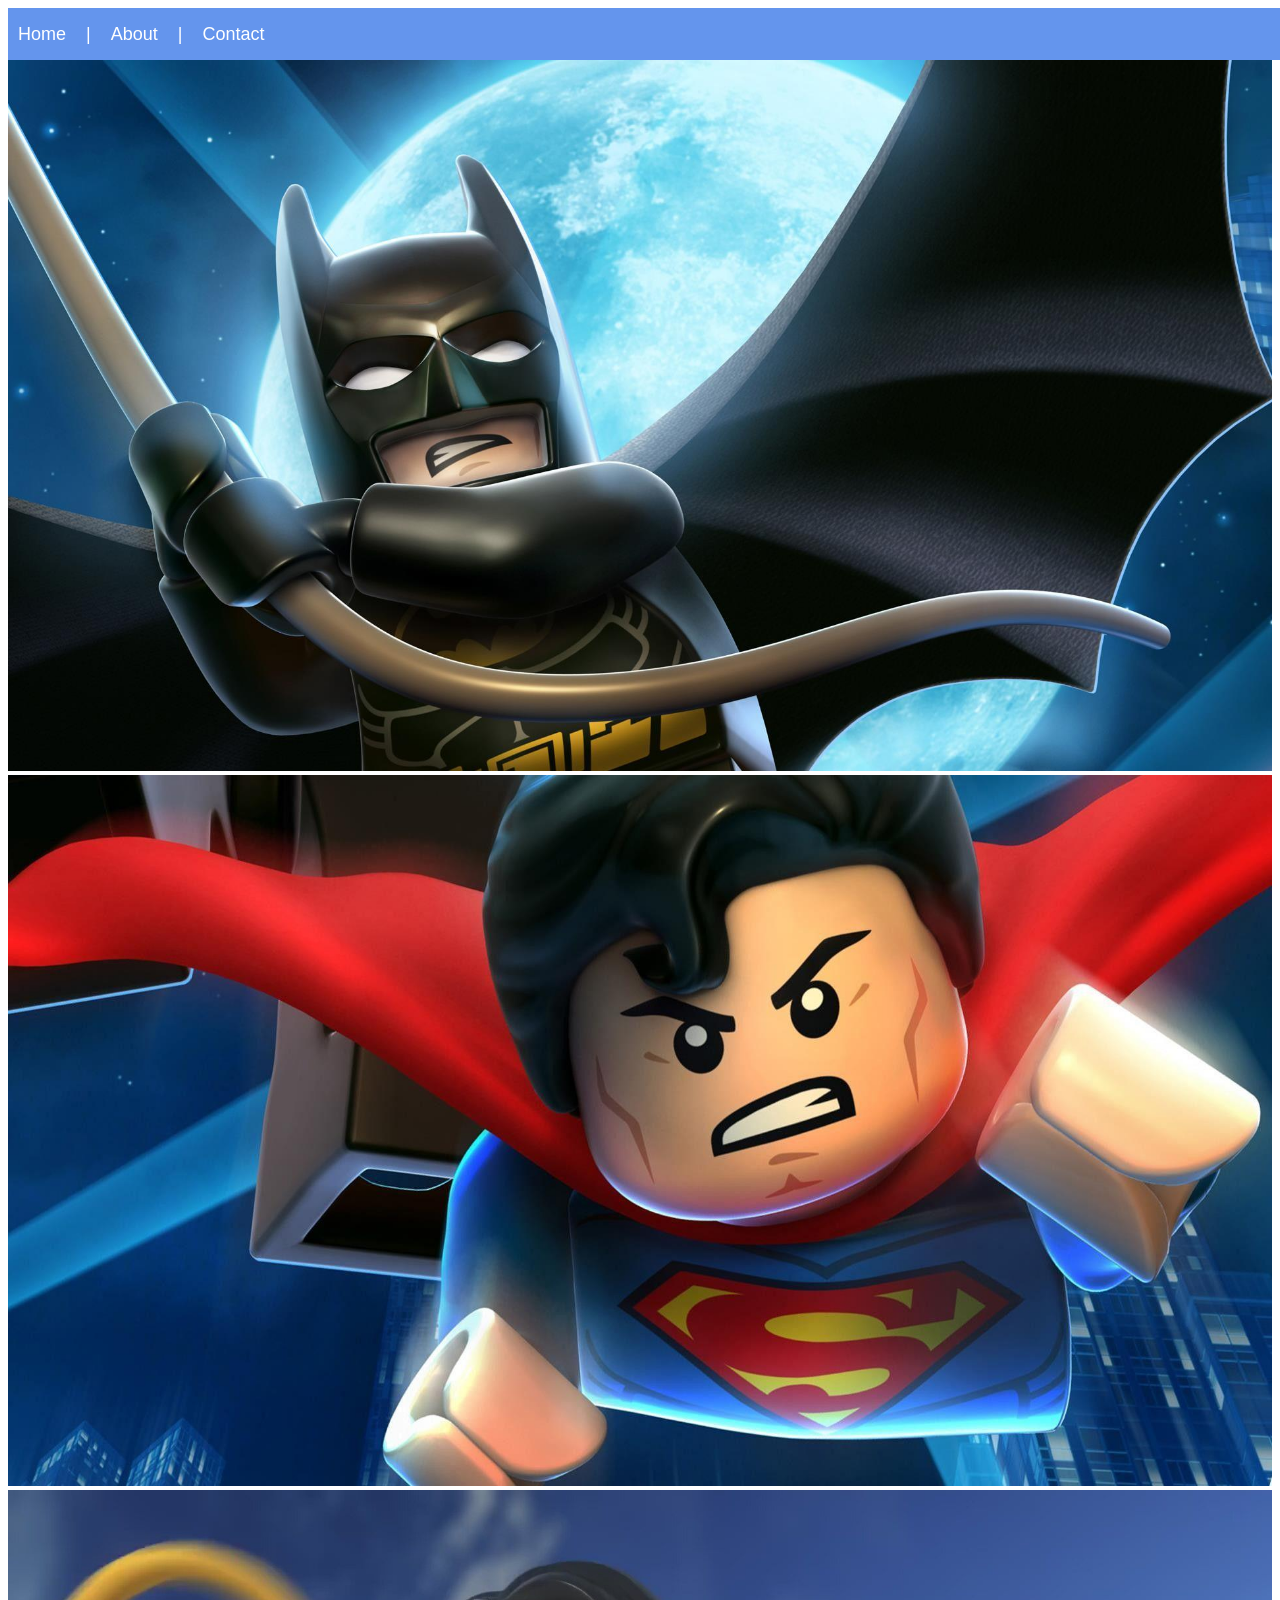
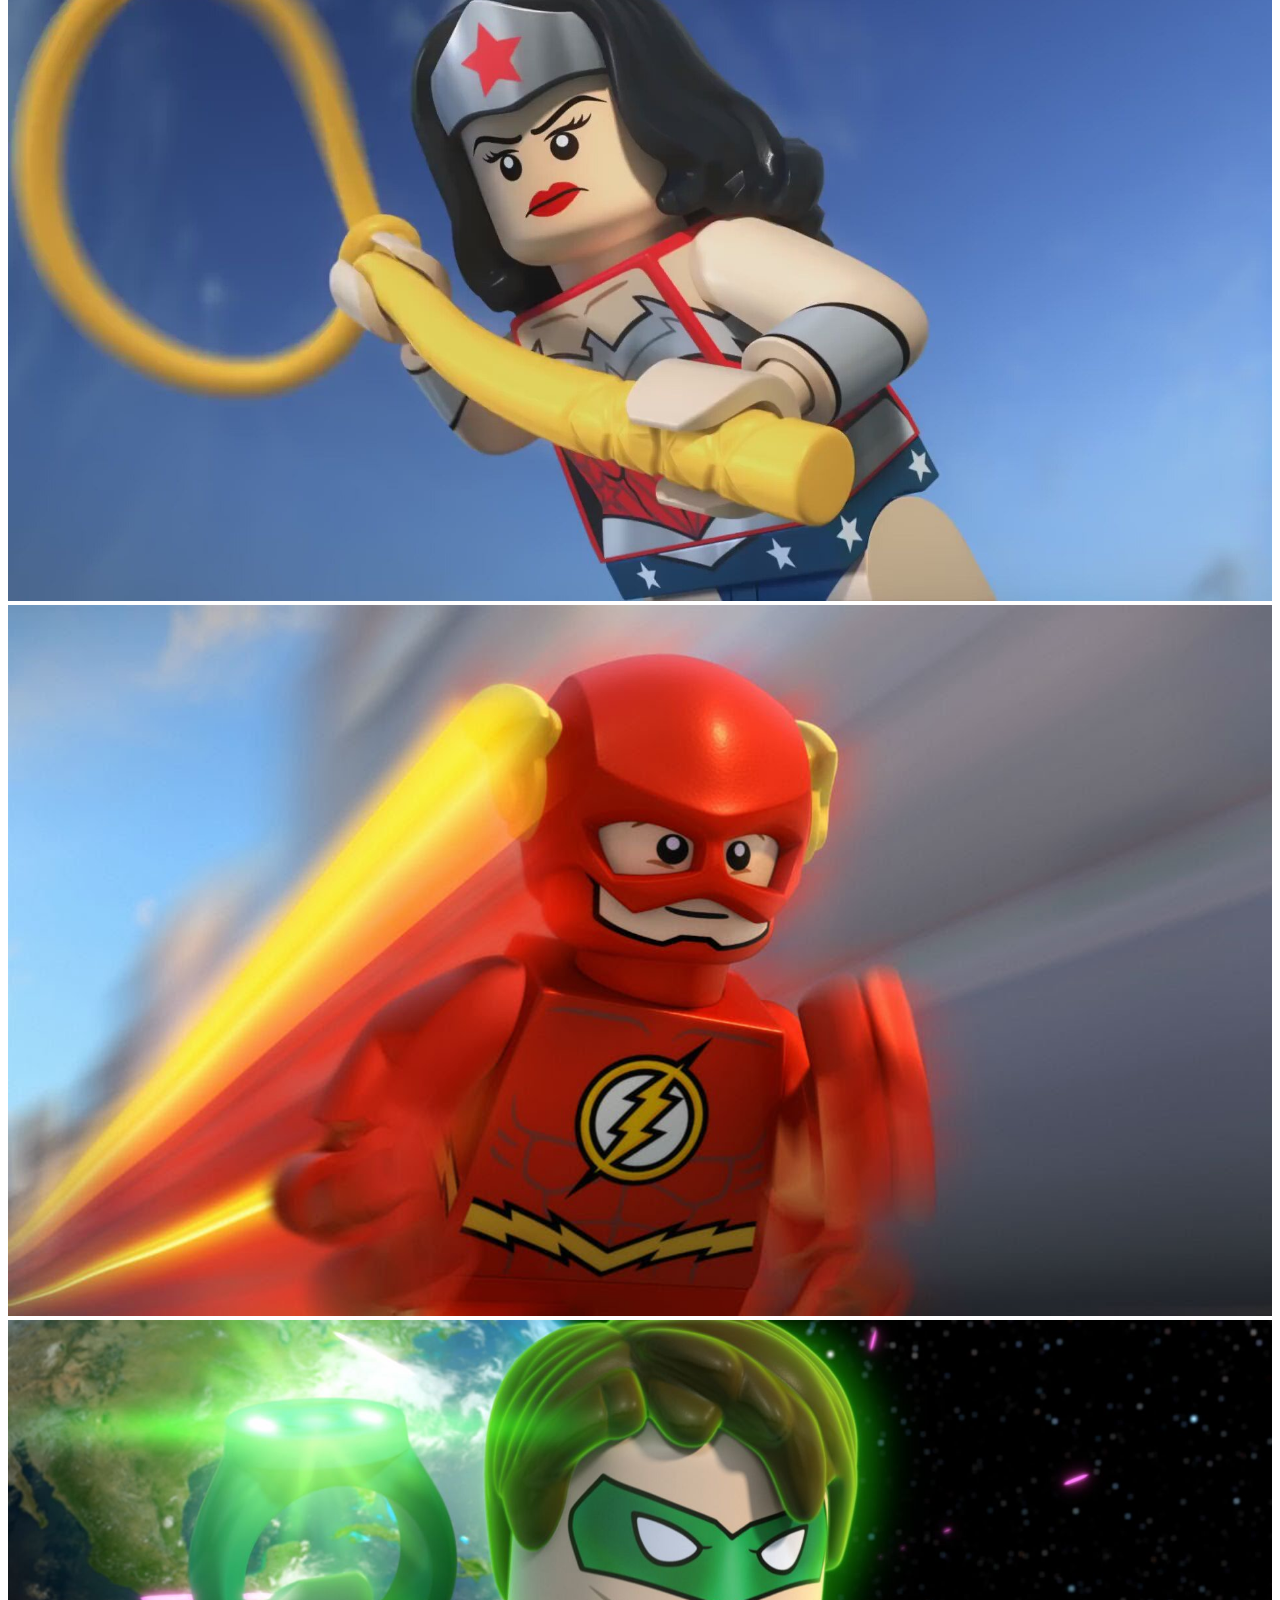
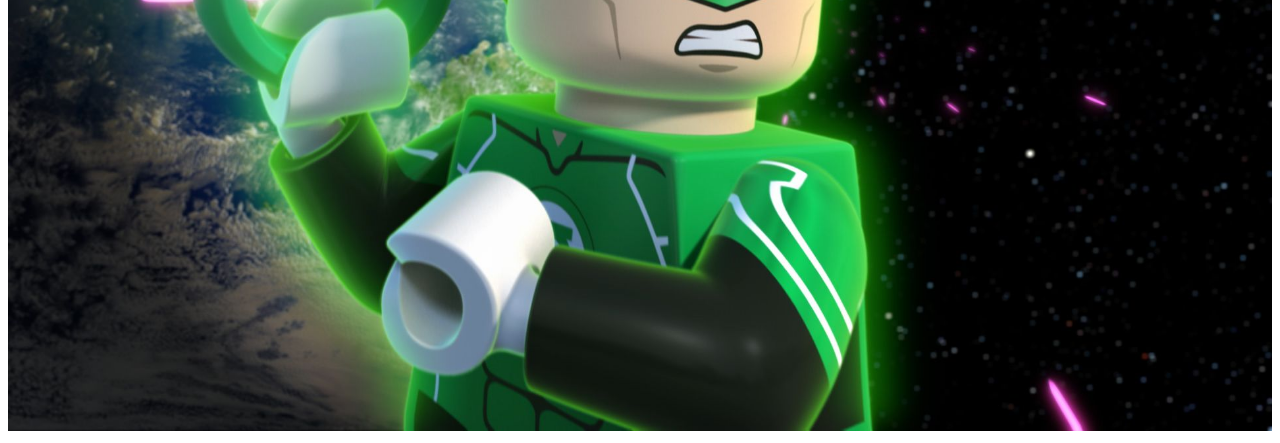
==== index.html @ 61fc9a52 "Added Project Files" ====
<!DOCTYPE html>
<html>
      <head>
            <link rel="stylesheet" href="style.css">
      </head>
      <body>
        <div id="menu">
          <a href="#">Home</a>
            <a href="about.html">About</a>
            <a href="contact.html">Contact</a>
          </div>
          
           <div class="gallery">
                <a href="batman.html"><img src="images/Batman.jpg"/></a>
                <a href="SM.html"><img src="images/Superman_og.jpg"/></a>
                <a href="WM.html"><img src="images/Wonder%20woman.jpg"/></a>
                <a href="flash.html"><img src="images/Flash.png"/></a>
                <a href="GN.html"><img src="images/Green%20lantern.jpg"/></a>
           </div>
      </body>
</html>
---- style.css ----
.gallery img{
    width: 100%;
    
}
#menu{
      width:100%;
      height:52px;
      background-color: cornflowerblue;
      display: flex;
      align-items: center;
    padding-left: 10px;
}

#menu a{
      color:#ffffff;
      font-family: Helvetica, sans-serif;
      font-size: 18px;
      text-decoration:none;
      font-weight: 800px;
      
      padding-left: 0px;
      padding-right: 0px;
}

#menu a:hover{
       color: #5077bd;
}
#menu a:not(:last-child)::after{
    content: "|";
    margin-left: 20px;
    margin-right: 20px;
        color: white;
}
ul {
    padding-left: 0px;
    list-style-position: inside;
}
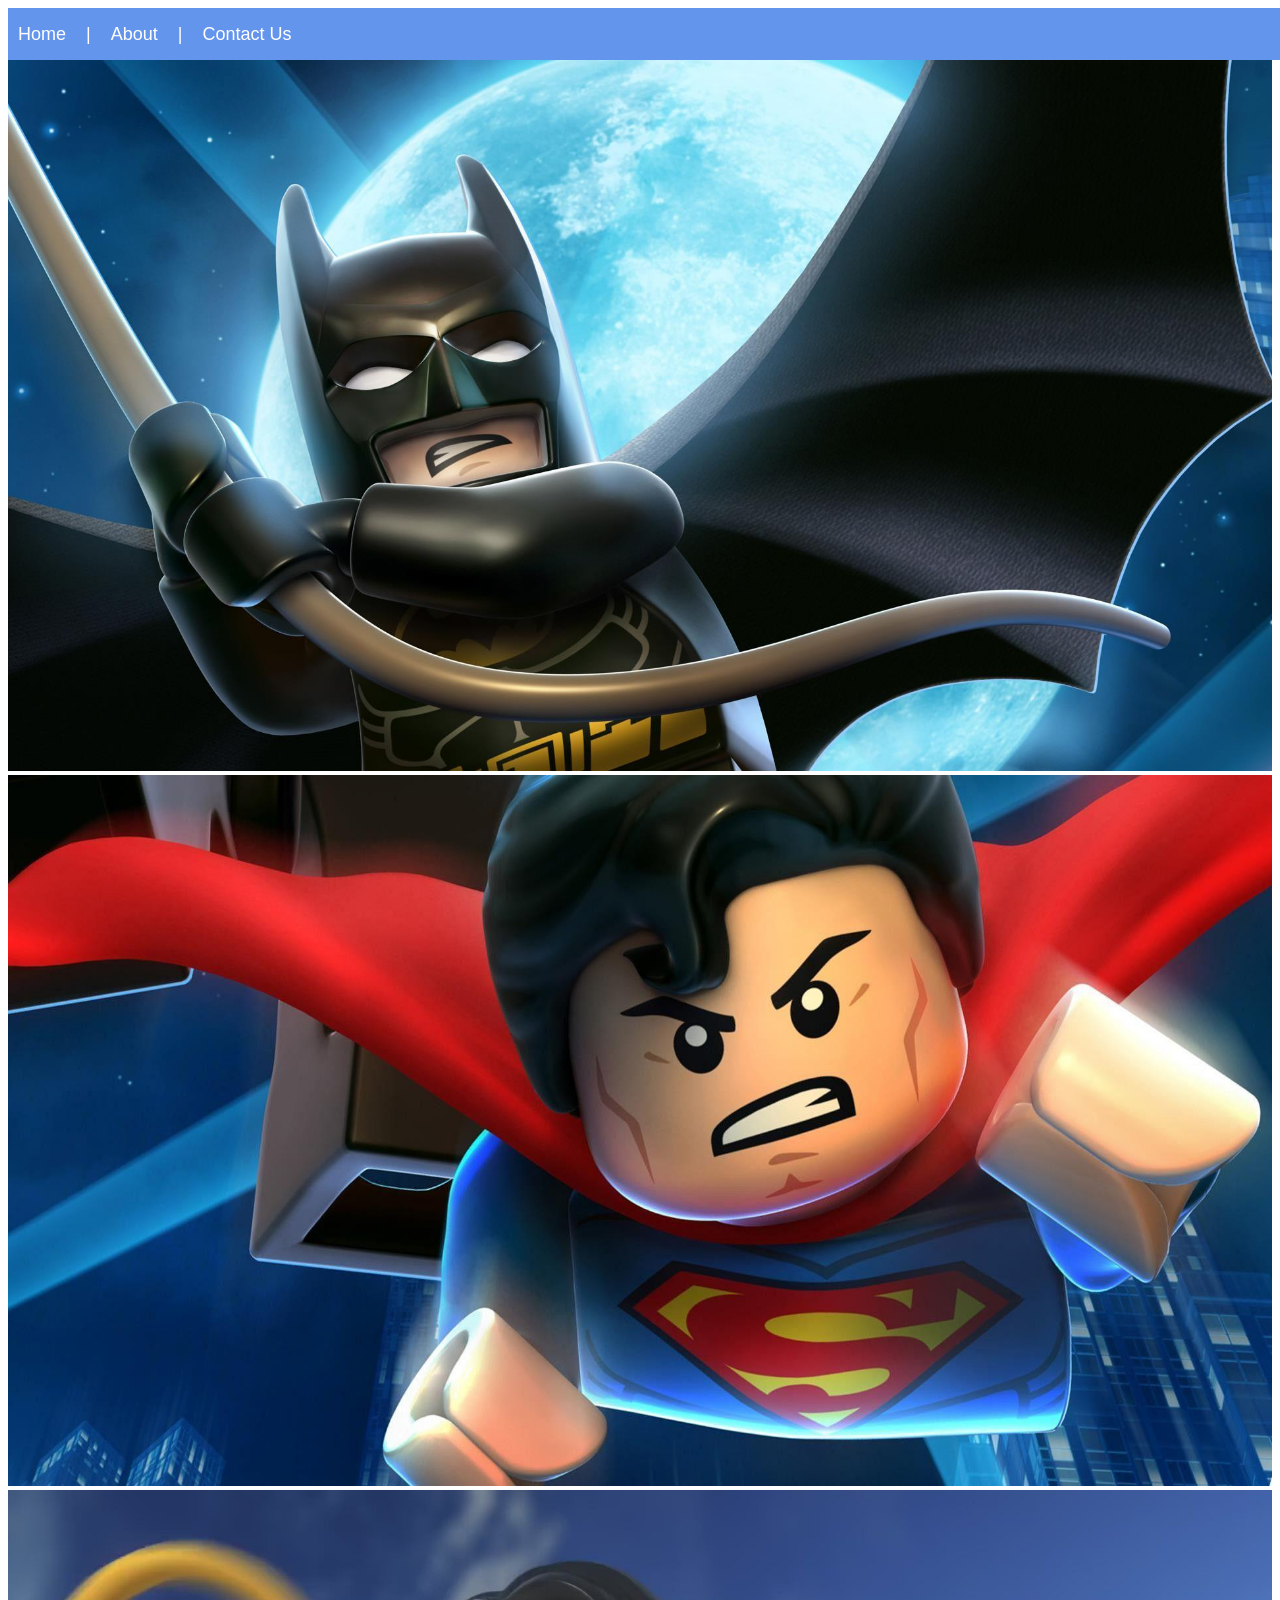
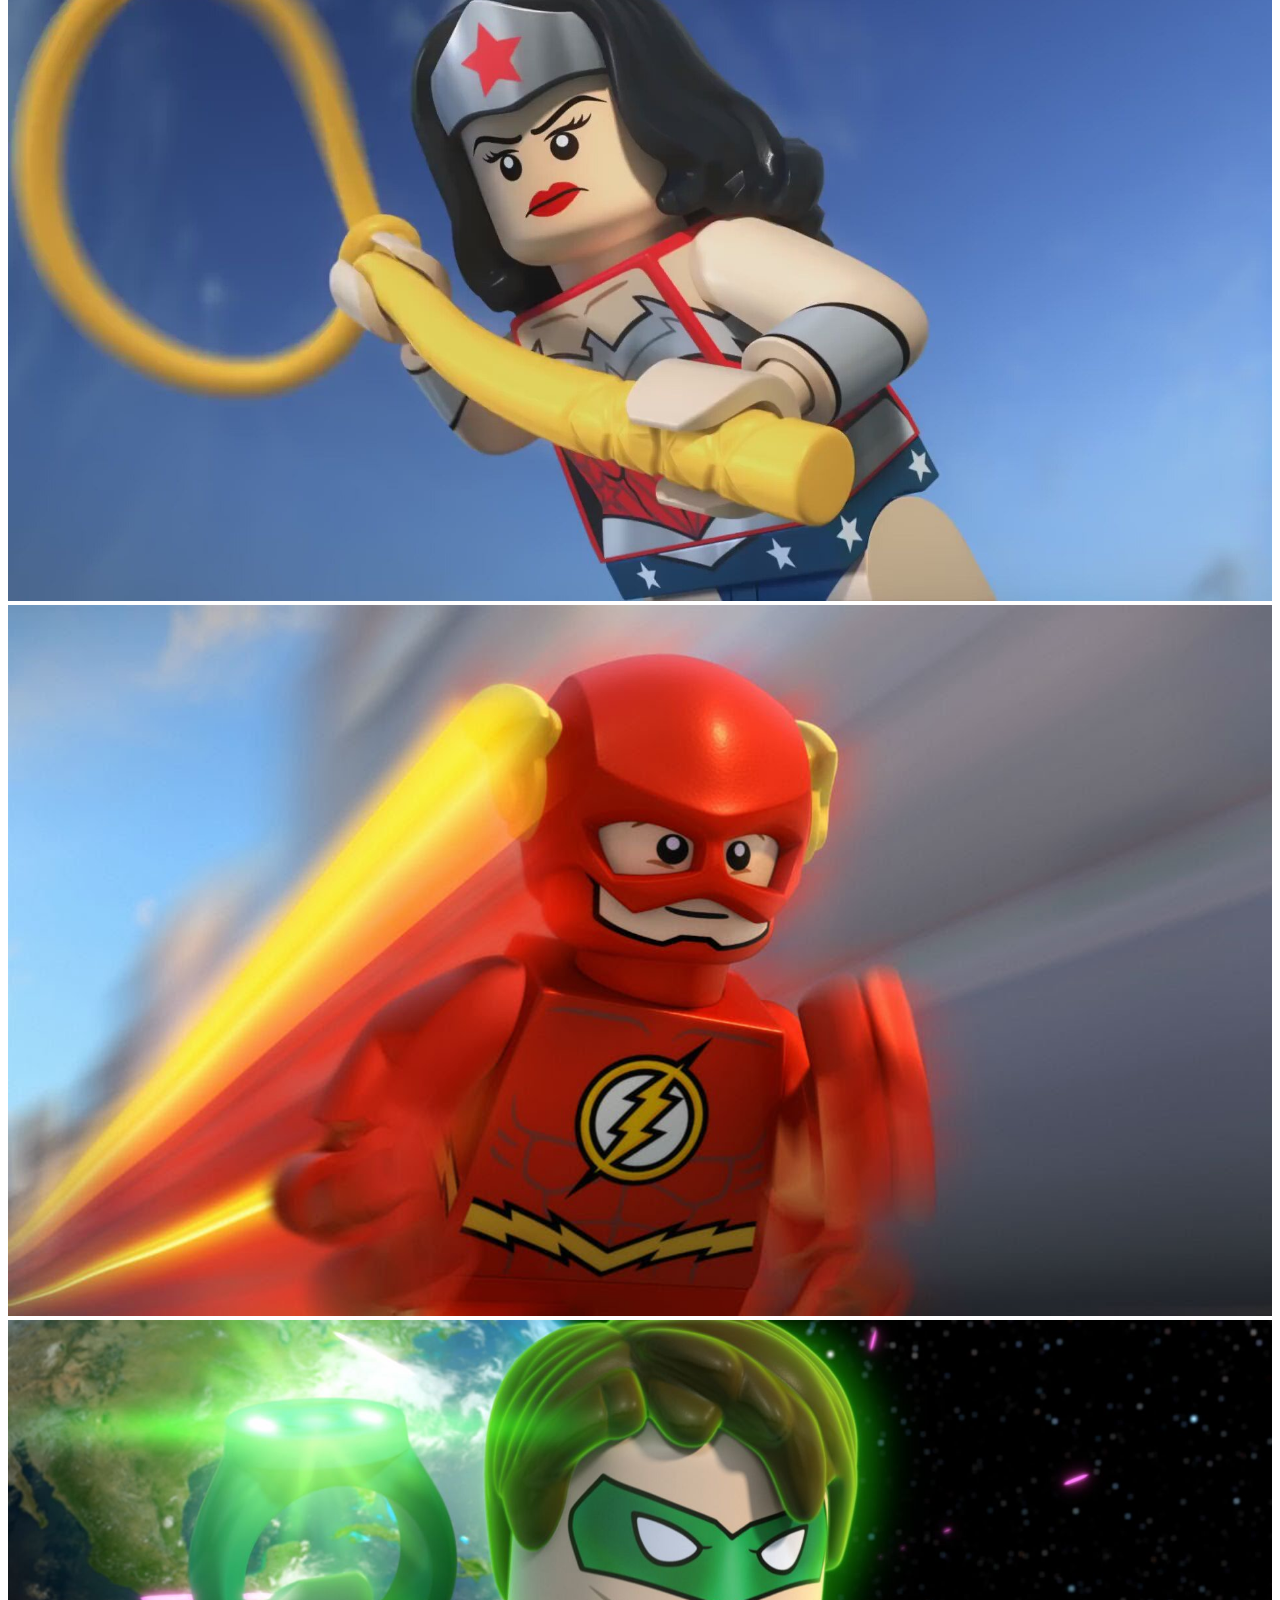
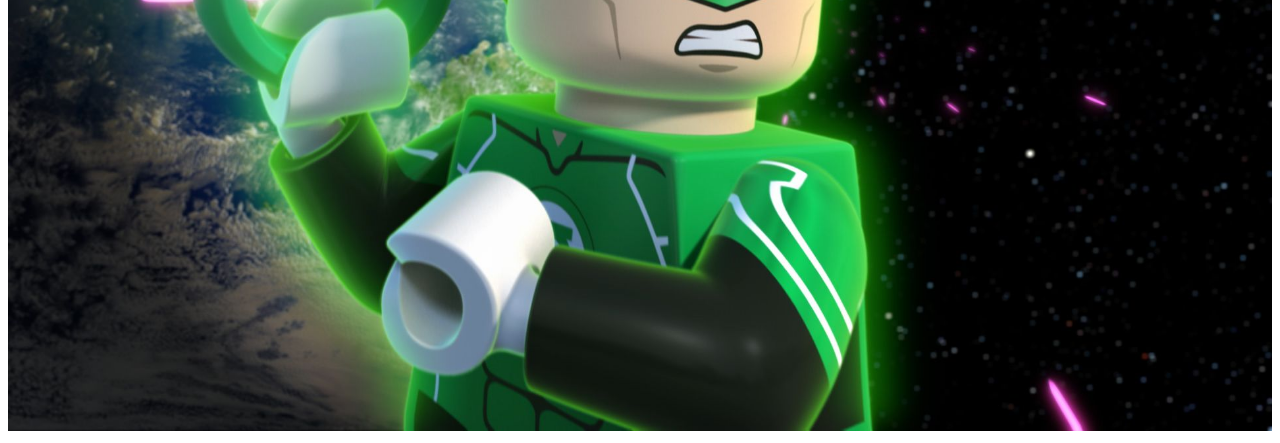
==== commit ff91078c: "Changed Contact To "Contact Us'" ====
--- a/index.html
+++ b/index.html
@@ -7,7 +7,7 @@
         <div id="menu">
           <a href="#">Home</a>
             <a href="about.html">About</a>
-            <a href="contact.html">Contact</a>
+            <a href="contact.html">Contact Us</a>
           </div>
           
            <div class="gallery">
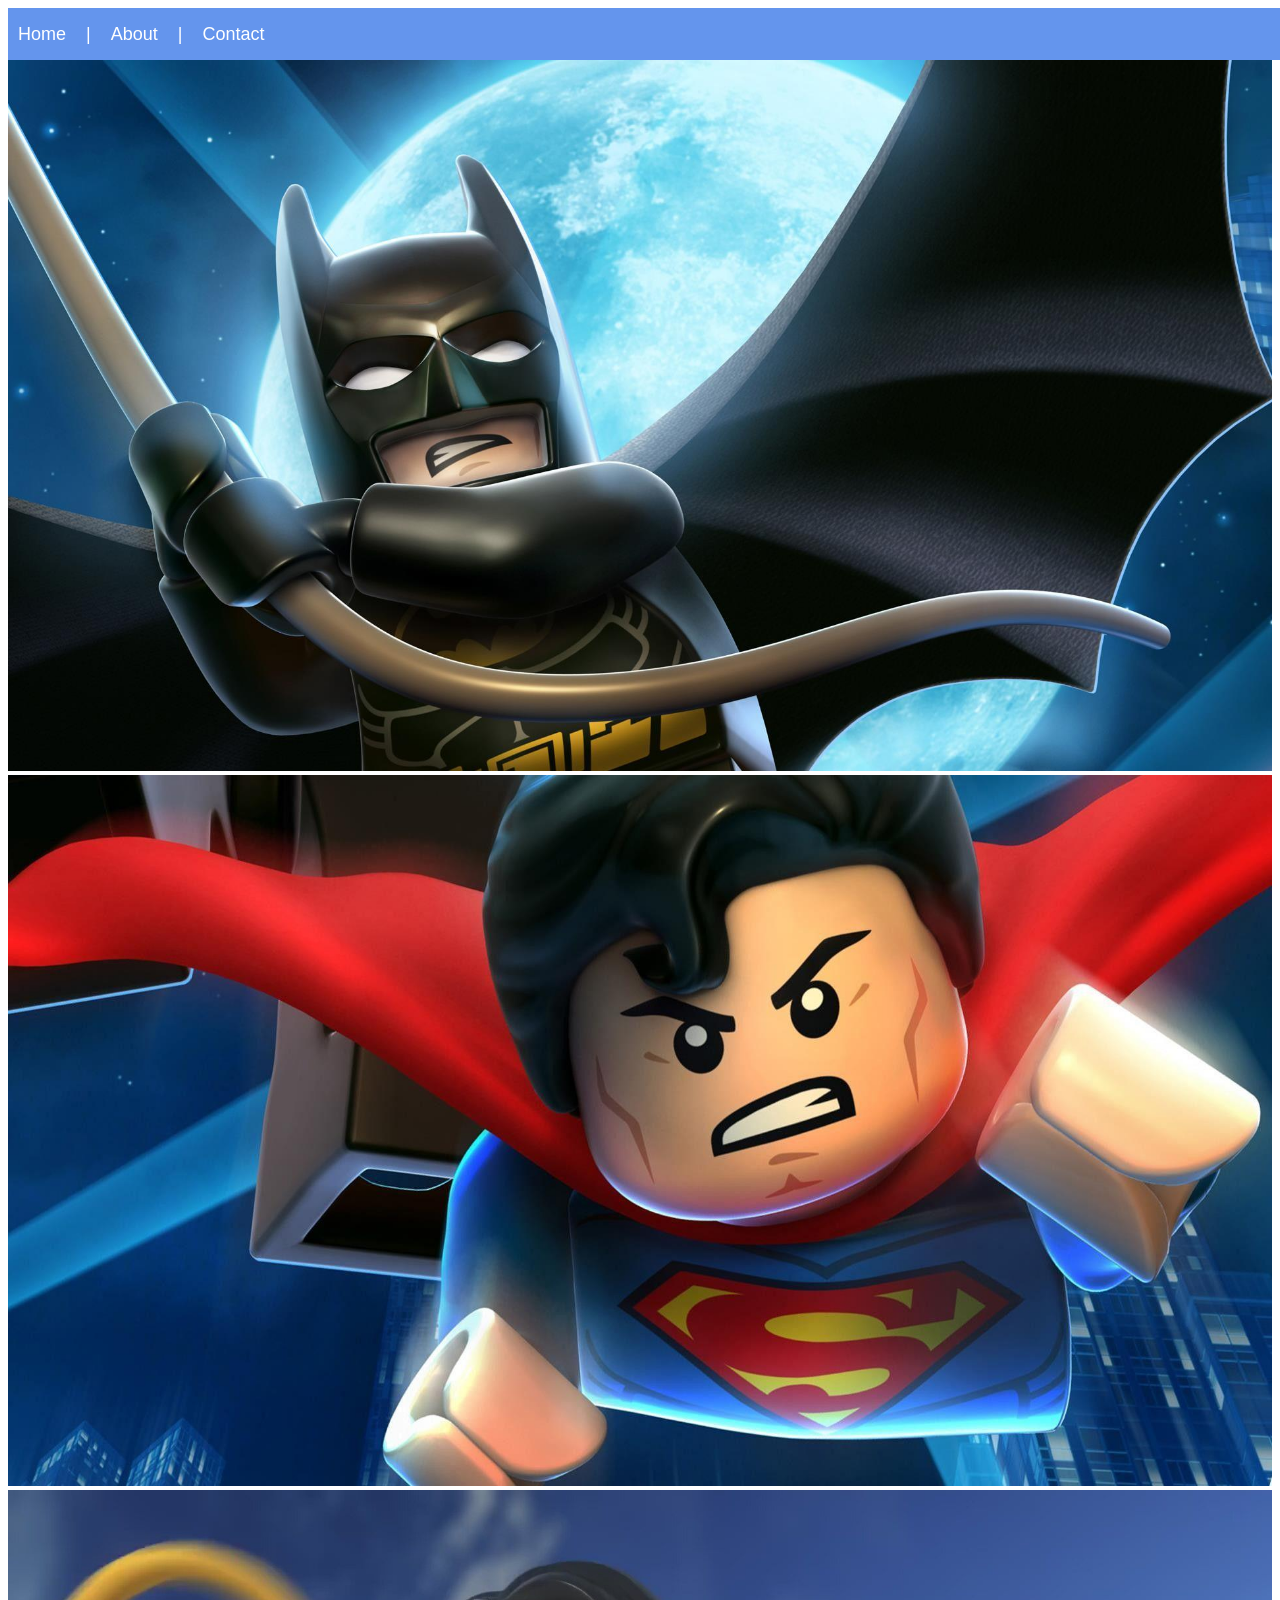
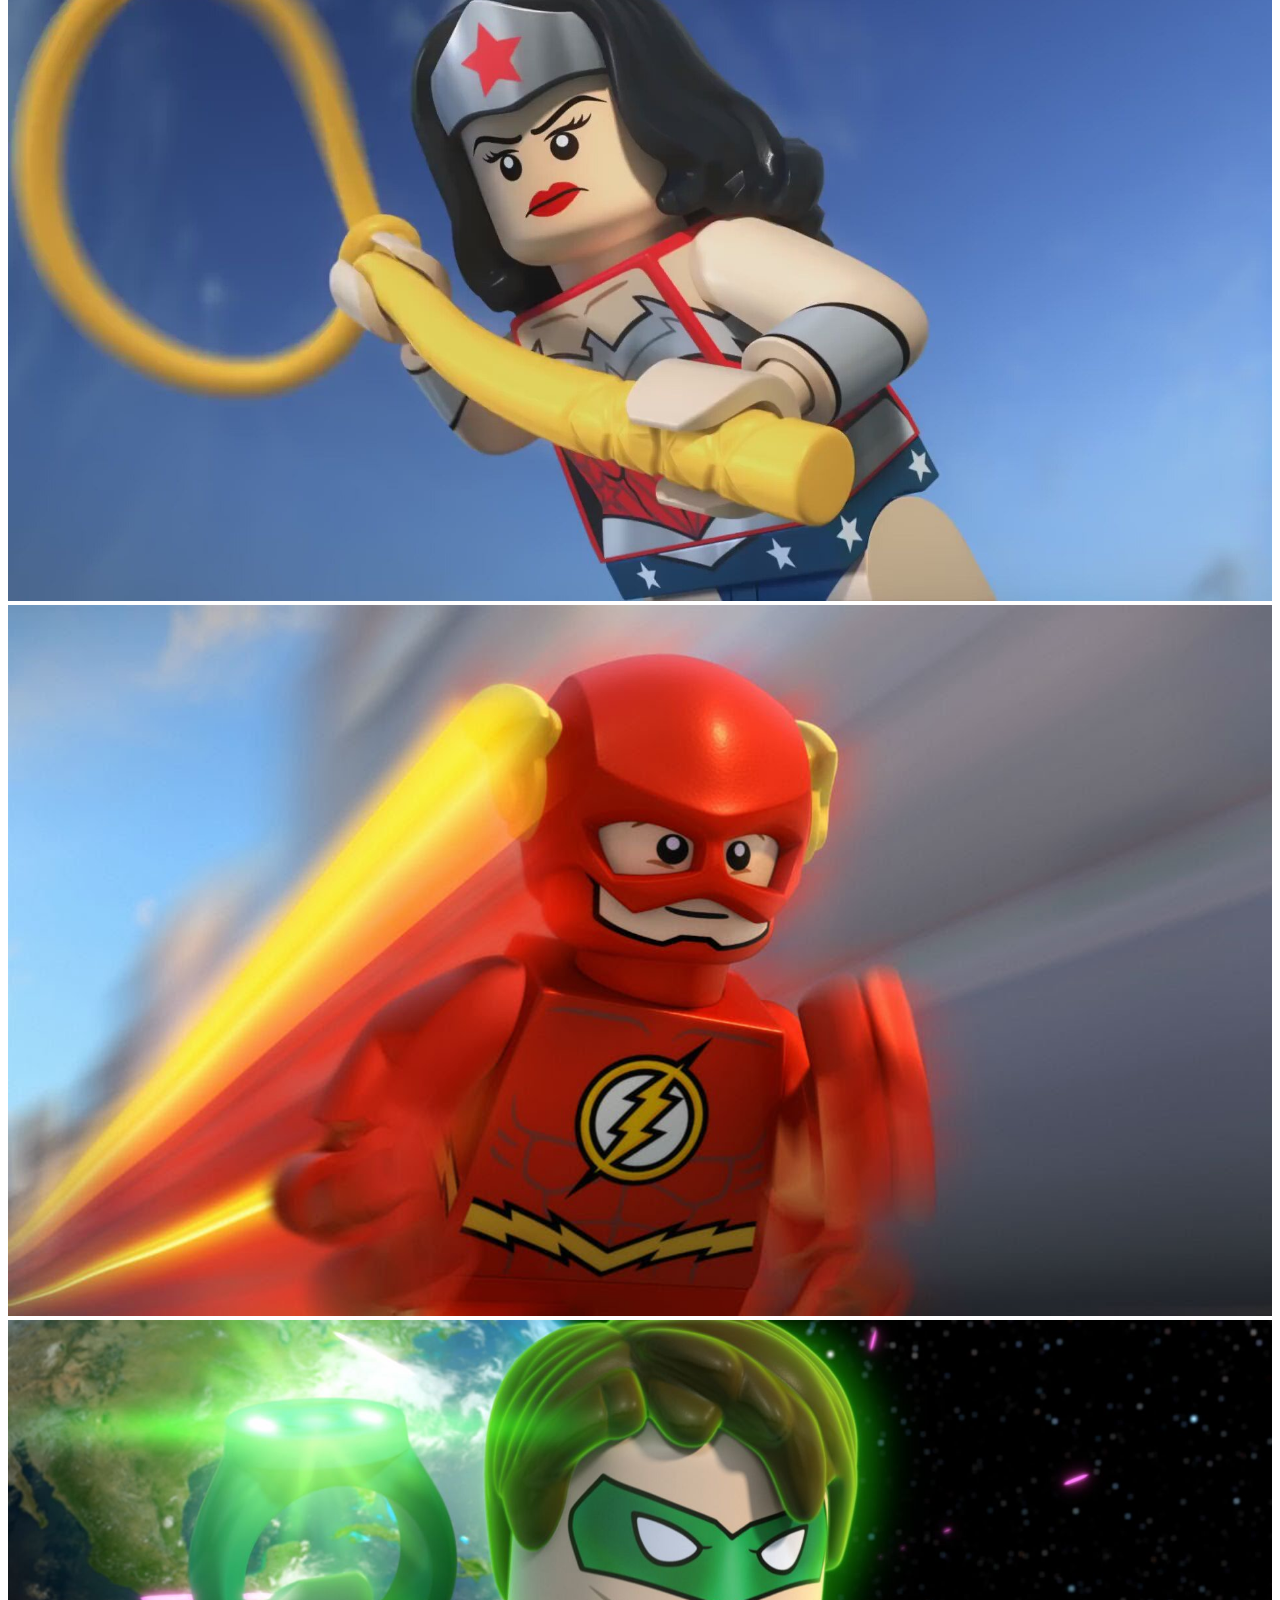
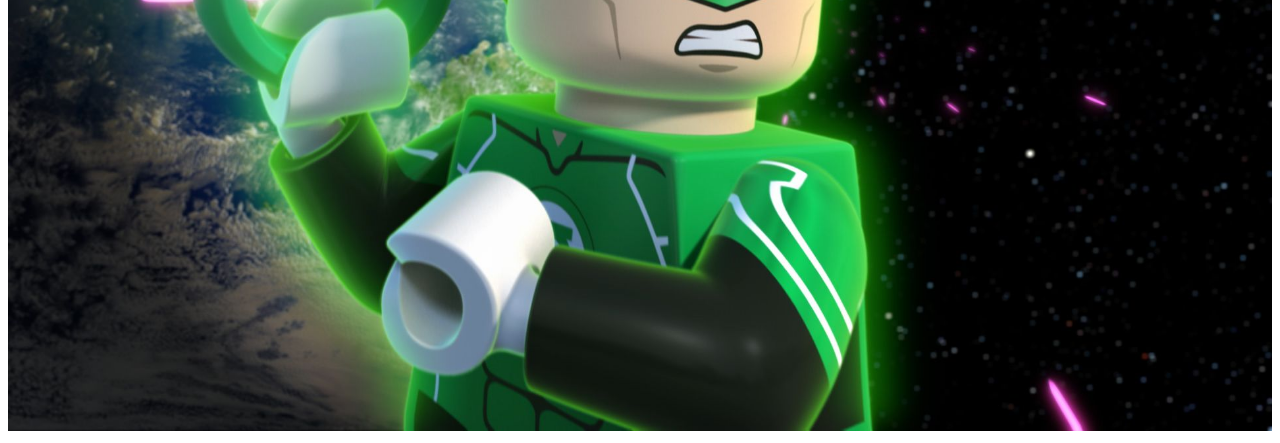
==== commit 0b0bf0a2: "Revert "Changed Contact To "Contact Us'" This reverts commit ff91078c5d6bbc3081d5035d5abe90d5971eda2" ====
--- a/index.html
+++ b/index.html
@@ -7,7 +7,7 @@
         <div id="menu">
           <a href="#">Home</a>
             <a href="about.html">About</a>
-            <a href="contact.html">Contact Us</a>
+            <a href="contact.html">Contact</a>
           </div>
           
            <div class="gallery">
